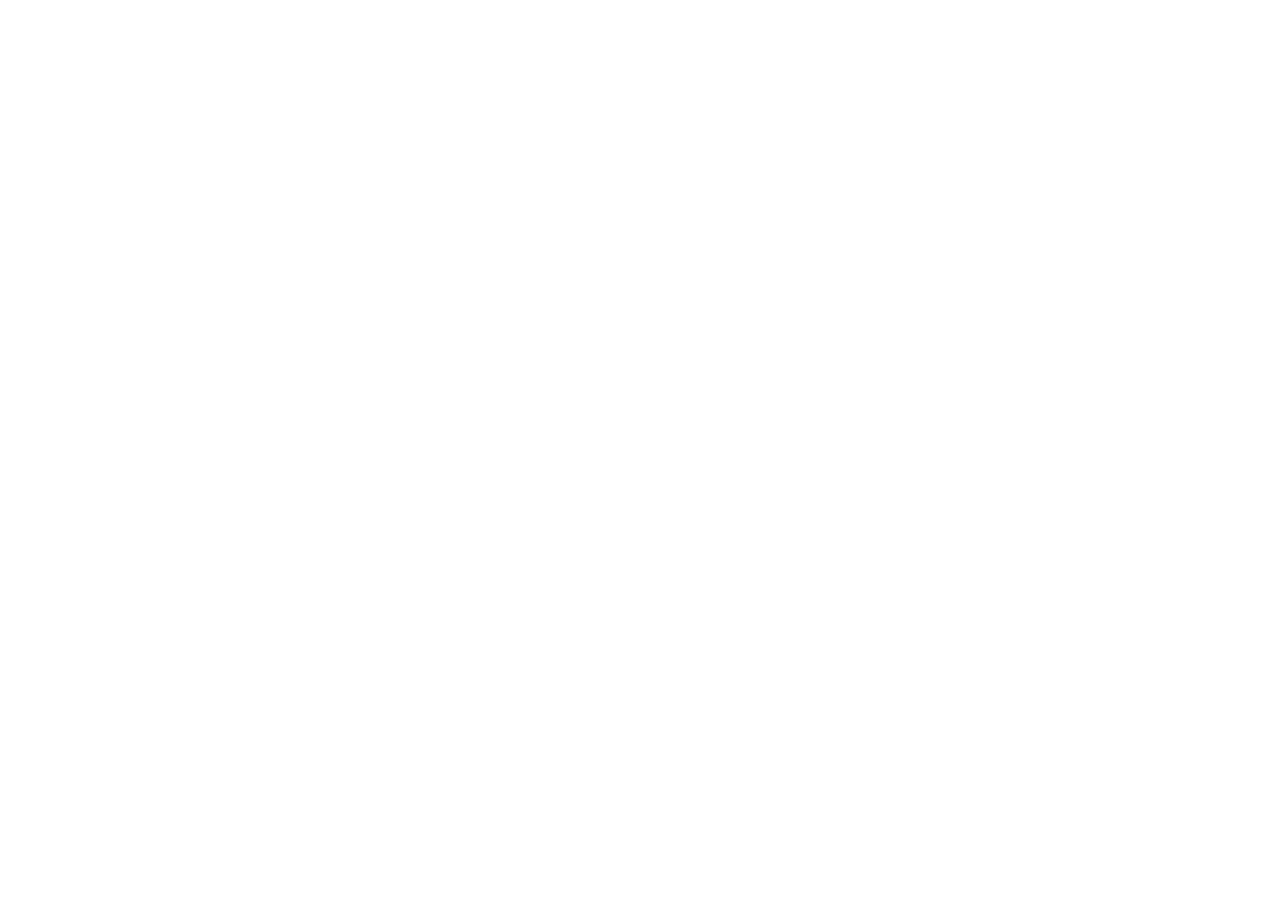
==== index.html @ 96b15a00 "Mi primer commit" ====
<!DOCTYPE html>
<html lang="en">
<head>
    <meta charset="UTF-8">
    <meta http-equiv="X-UA-Compatible" content="IE=edge">
    <meta name="viewport" content="width=device-width, initial-scale=1.0">
    <title>VSCode</title>
</head>
<body>
    
</body>
</html>
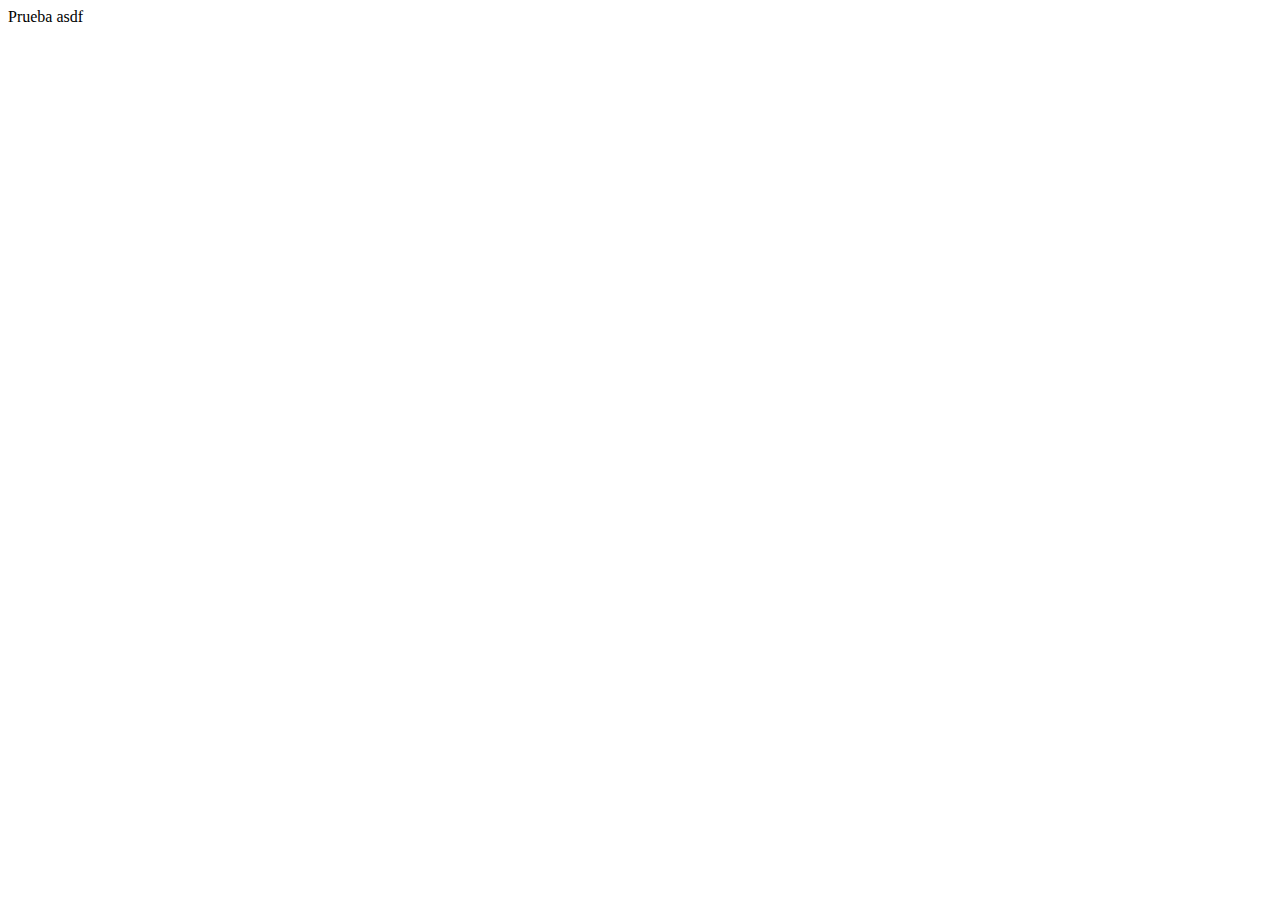
==== commit 6a429866: "Comite 2 de prueba" ====
--- a/index.html
+++ b/index.html
@@ -7,6 +7,8 @@
     <title>VSCode</title>
 </head>
 <body>
-    
+    <div>
+        Prueba asdf
+    </div>
 </body>
 </html>